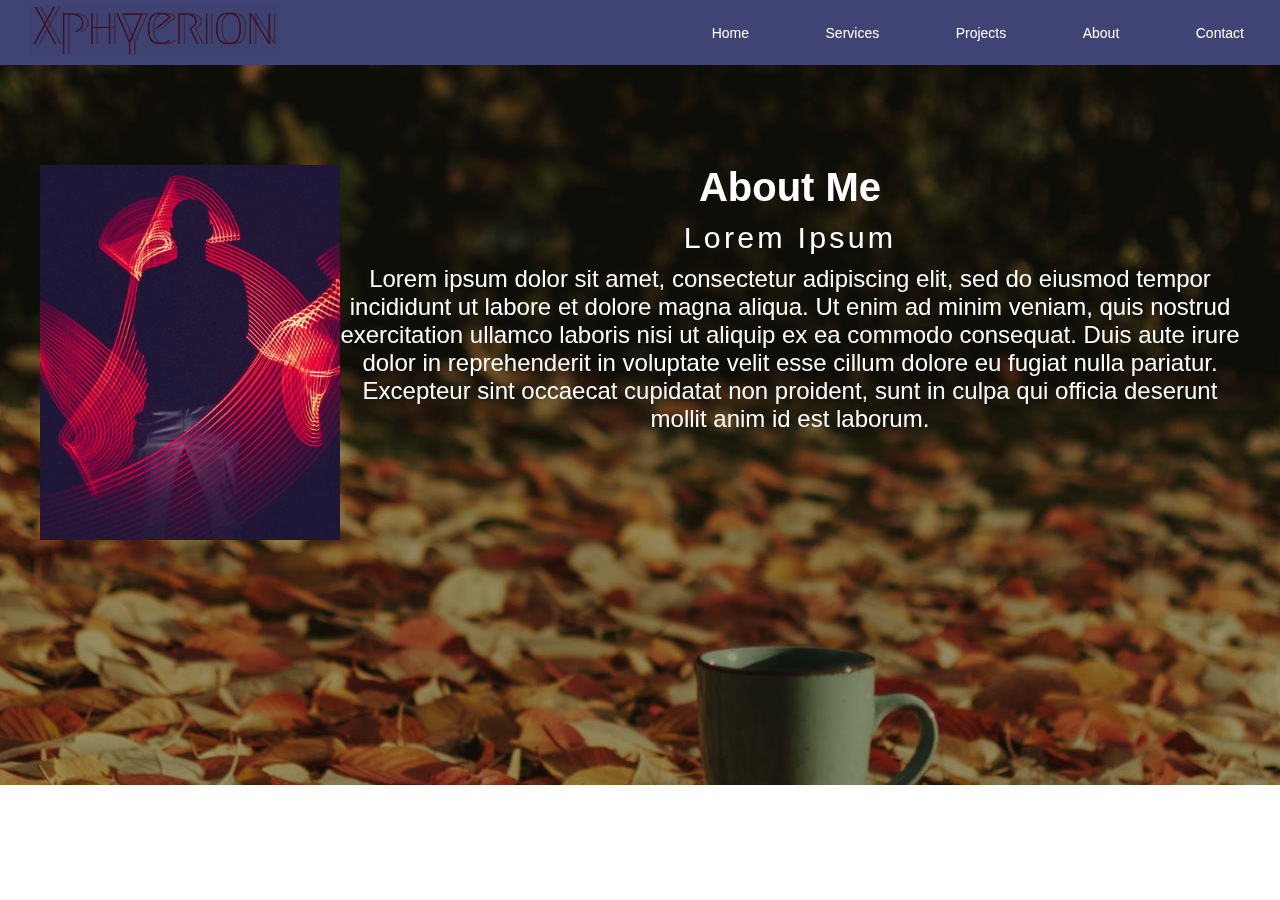
==== about.html @ 5a9ef0b9 "last push lowbat na ang ferson" ====
<!DOCTYPE html>
<html lang="en">
<head>
    <meta charset="UTF-8">
    <meta name="viewport" content="width=device-width, initial-scale=1.0">
    <title>Xphyerion</title>
    <link rel="stylesheet" href="css/stylesheet.css">
</head>
<body class="about-body">

    <header class="banner">

        <nav class="navbar">
           <a href="index.html"><img src="images/logo.png" class="logo" ></a>

            <ul>
                <li><a href="index.html">Home</a></li>
                <li><a href="#">Services</a></li>
                <li><a href="#">Projects</a></li>
                <li><a href="about.html">About</a></li>
                <li><a href="contact.html">Contact</a></li>           
            </ul>   
        </nav>  
    </header>
<div class="content-about">
    <div class="about-me">
        <div class="column-left"></div>
            <div class="about-img">
                <img src="images/about_model.jpg" alt="about-img">
            </div>
        <div class="column-right">
            <h1>About Me</h1>
            <h2>Lorem Ipsum</h2>
            <p>Lorem ipsum dolor sit amet, consectetur adipiscing elit, sed do eiusmod tempor incididunt ut labore et dolore magna aliqua. Ut enim ad minim veniam, quis nostrud exercitation ullamco laboris nisi ut aliquip ex ea commodo consequat. Duis aute irure dolor in reprehenderit in voluptate velit esse cillum dolore eu fugiat nulla pariatur. Excepteur sint occaecat cupidatat non proident, sunt in culpa qui officia deserunt mollit anim id est laborum.</p>
        </div>
    </div>
</div>
 
</body>
</html>
---- css/stylesheet.css ----
*{

    margin: 0;
    padding: 0;
    font-family: sans-serif;
    
    
}

.banner{
    background-color: rgb(170, 207, 216);
    
}


.content-main{

    width: 100%;
    height: 720px;
    background-image: url(../images/model.jpg);
    background-size: cover;
    background-position: center;
    background-blend-mode: multiply;

}

.content-about{
    width: 100%;
    height: 720px;
    background-image: url(../images/about_backg.jpg);
    background-color: #b1b98e;
    background-size: cover;
    background-position: center;
    background-blend-mode: multiply;

}
.content-contact{
    width: 100%;
    height: 720px;
    background-image: url(../images/connect.jpg);
    background-color: #121814;
    background-size: cover;
    background-position: center;
    background-blend-mode: multiply;

    
}
.about-me {
    display: flex;
    flex-direction: row; 
    text-align: center;
    max-width: 1200px;
    margin: 0 auto;
    padding: 100px 20px;
 
}


.about-img img {
    width: 300px; 
    height: auto; 
    display: block;
}

.column-right {
    flex: 1;
    transition: transform 0.3s ease-in-out;
}

.column-right h1 {
    font-size: 2.5rem;
    font-weight: bold;
    margin-bottom: 10px;
    color: #ffffff;
}

.column-right h2 {
    font-size: 1.9rem;
    font-weight: 500;
    letter-spacing: .2rem;
    margin-bottom: 10px;
    color: #ffffff;
}

.column-right p {
    font-size: 1.5rem;
    margin-bottom: 20px;
    color: #ffffff;
}


.column-right:hover {
    transform: scale(1.1); /* Enlarge the column on hover */
    box-shadow: 0 0 20px rgba(255, 255, 255, 0.7), inset 0 0 1200px rgba(0, 0, 0, 10); 
}




.navbar{
    background-color: #404474;
    height: 5px;
    margin: auto;
    padding: 30px 0;
    display: flex;
    align-items: center;
    justify-content: space-between;
    
}

.logo{
    width: 250px;
    padding-left: 30px;
    mix-blend-mode: multiply;
}

.navbar ul li{
list-style: none;
display: inline-block;
margin: 0 20px;


}

.navbar ul li a {
    position: relative;
    text-decoration: none;
    color: #ffffff;
    padding: 8px 16px;
    font-size: 14px;
}
.navbar ul li a::before {
    content: "";
    position: absolute;
    width: 100%;
    height: 2px;
    bottom: 0;
    left: 0;
    background-color: #fa0505;
    visibility: hidden;
    transform: scaleX(0);
    transition: all 0.3s ease-in-out;
}
.navbar ul li a:hover::before {
    visibility: visible;
    transform: scaleX(1);
}



.content-index{

    padding-top: 275px;
    padding-left: 100px;
    color: aliceblue;
    
    
}

.content-index h2{
    color: rgb(3, 3, 3);
    font-size: 50px;
    font-family: 'Times New Roman', Times, serif;
    
}

.content-index h1{
    color: #f30808;
    font-size: 70px;
    font-family: system-ui, -apple-system, BlinkMacSystemFont, 'Segoe UI', Roboto, Oxygen, Ubuntu, Cantarell, 'Open Sans', 'Helvetica Neue', sans-serif;
    transition: font-size 0.3s ease-in-out; 
}

.content-index h1:hover{
    font-size: 75px; 
}


.container {
    padding-top: 50px;
    display: flex;
    justify-content: center;
    align-items: center;
    height: 100%;
}

.contact {
    display: flex; /* Make .contact a flex container */
    flex-direction: column;
    max-width: 1200px;
    margin: 0 auto;
}

.contact-items {
    display: flex;
    flex-wrap: wrap; /* Allow items to wrap to the next line */
    justify-content: center; /* Center items horizontally */
}

.contact-item {
    width: 350px; /* Set a specific width for each item */
    padding: 20px;
    text-align: center;
    border-radius: 10px;
    margin: 10px; /* Adjust margin between items */
    display: flex;
    flex-direction: column;
    align-items: center; /* Center items horizontally */
    box-shadow: 0px 0px 18px 0 #070000;
    box-sizing: border-box;
    background-color: #ffffff;
}
.contact-item:hover{
    box-shadow: 0px 0px 10px 0px #ffffff ;
    transition: .3s ease box-shadow;
}

.contact .icon {
    width: 70px;
    margin-bottom: 10px;
    display: block;
    margin-left: auto;
    margin-right: auto;
}

.contact-info h1 {
    font-size: 3rem;
    font-weight: 500;
    margin-bottom: 5px;
    
}

.contact-info h2 {
    font-size: 1.3rem;
    line-height: 2rem;
    font-weight: 500;
}

.contact-title{
    padding-bottom: 100px;
    font-family: system-ui, -apple-system, BlinkMacSystemFont, 'Segoe UI', Roboto, Oxygen, Ubuntu, Cantarell, 'Open Sans', 'Helvetica Neue', sans-serif;
    font-size: 75px;
    color: #ffffff;
}

@media (max-width: 768px) {
    .contact-item {
        width: 100%; 
    }
}
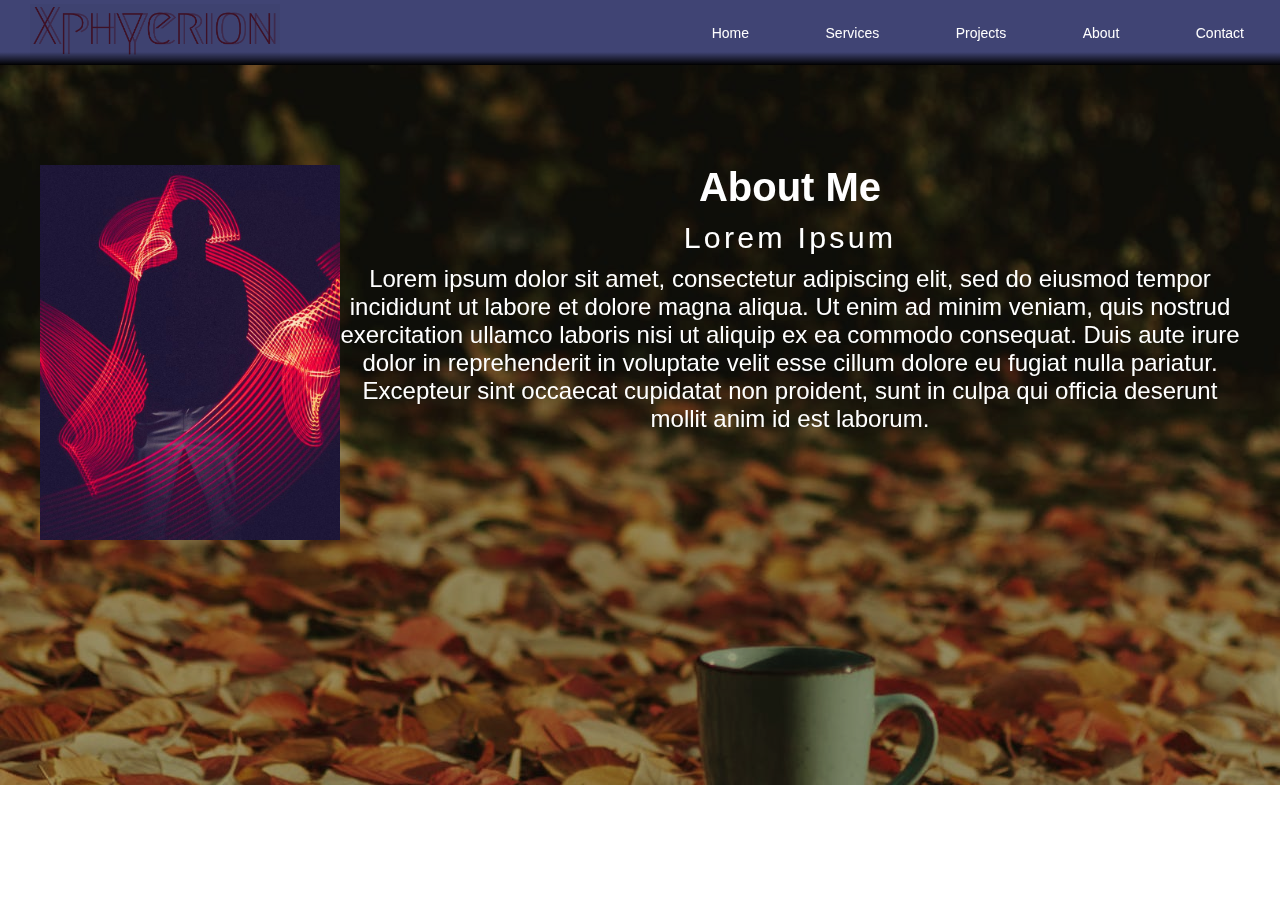
==== commit 64b1dda4: "daghana pa sa butanganan" ====
--- a/about.html
+++ b/about.html
@@ -15,8 +15,22 @@
 
             <ul>
                 <li><a href="index.html">Home</a></li>
-                <li><a href="#">Services</a></li>
-                <li><a href="#">Projects</a></li>
+                <li class="dropdown">
+                    <a href="#">Services</a>
+                    <ul class="dropdown-menu">
+                        <li><a href="service1.html">Service A</a></li>
+                        <li><a href="#">Service B</a></li>
+                        <li><a href="#">Service C</a></li>
+                    </ul>
+                </li>
+                <li class="dropdown">
+                    <a href="#">Projects</a>
+                    <ul class="dropdown-menu">
+                        <li><a href="#">Project A</a></li>
+                        <li><a href="#">Project B</a></li>
+                        <li><a href="#">Project C</a></a></li>
+                    </ul>
+                </li>
                 <li><a href="about.html">About</a></li>
                 <li><a href="contact.html">Contact</a></li>           
             </ul>   
--- a/css/stylesheet.css
+++ b/css/stylesheet.css
@@ -96,39 +96,80 @@
 
 
 
-
-.navbar{
-    background-color: #404474;
+.navbar {
+    background: linear-gradient(to bottom, #404474, #404474 80%, #000000);
     height: 5px;
     margin: auto;
     padding: 30px 0;
     display: flex;
     align-items: center;
     justify-content: space-between;
-    
-}
-
-.logo{
+    box-shadow: 0px 0px 10px rgba(0, 0, 0, 1); 
+}
+
+.logo {
     width: 250px;
     padding-left: 30px;
     mix-blend-mode: multiply;
 }
 
-.navbar ul li{
-list-style: none;
-display: inline-block;
-margin: 0 20px;
-
-
+.navbar ul {
+    list-style: none;
+    margin: 0;
+    padding: 0;
+}
+
+.navbar ul li {
+    display: inline-block;
+    margin: 0 20px;
+    position: relative;
 }
 
 .navbar ul li a {
-    position: relative;
     text-decoration: none;
     color: #ffffff;
     padding: 8px 16px;
     font-size: 14px;
-}
+    display: block;
+}
+
+.navbar ul > li:hover > ul {
+    display: flex;
+    opacity: 1;
+    visibility: visible;
+}
+
+.navbar ul li ul {
+    padding: 20px;
+    position: absolute;
+    top: 100%;
+    left: 50%;
+    transform: translateX(-50%);
+    background-color: #404474;
+    box-shadow: 0px 4px 8px rgba(0, 0, 0, 0.2);
+    flex-direction: row;
+    opacity: 0;
+    visibility: hidden;
+    transition: opacity 0.3s ease-in-out, visibility 0.3s ease-in-out;
+    display: flex;
+}
+
+.navbar ul li ul li {
+    width: auto;
+    text-align: left;
+    white-space: nowrap;
+    margin-right: 10px;
+}
+
+.navbar ul li ul li:last-child {
+    margin-right: 0;
+}
+
+.navbar ul li ul li a {
+    padding: 8px 16px;
+    display: block;
+}
+
 .navbar ul li a::before {
     content: "";
     position: absolute;
@@ -141,12 +182,11 @@
     transform: scaleX(0);
     transition: all 0.3s ease-in-out;
 }
-.navbar ul li a:hover::before {
+
+.navbar ul li:hover a::before {
     visibility: visible;
     transform: scaleX(1);
 }
-
-
 
 .content-index{
 
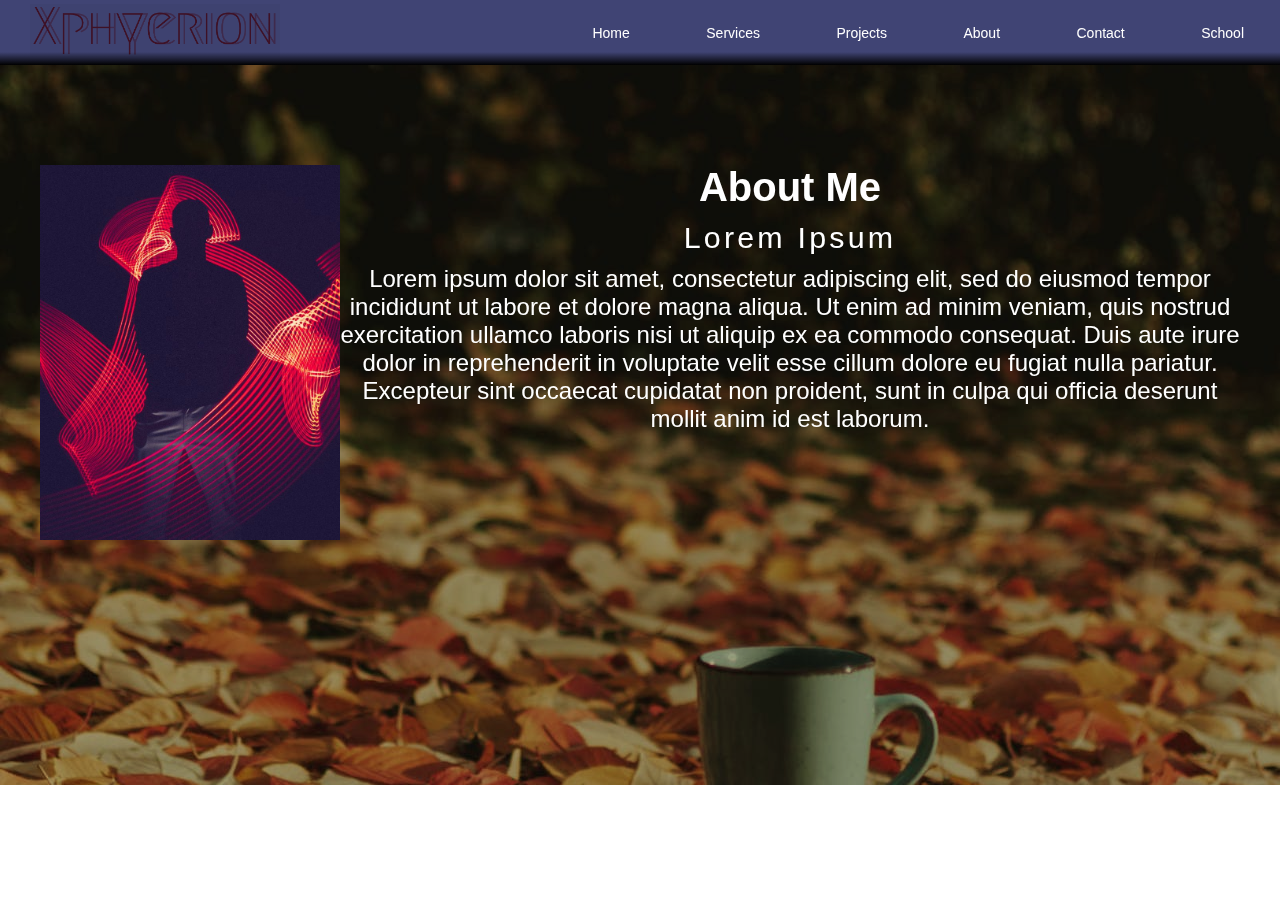
==== commit 3449a8b0: "ahhhhhhhhhhhhhhhhhhhhhhhhhhh" ====
--- a/about.html
+++ b/about.html
@@ -11,30 +11,31 @@
     <header class="banner">
 
         <nav class="navbar">
-           <a href="index.html"><img src="images/logo.png" class="logo" ></a>
+            <a href="index.html"><img src="images/logo.png" class="logo" ></a>
 
             <ul>
                 <li><a href="index.html">Home</a></li>
                 <li class="dropdown">
-                    <a href="#">Services</a>
+                    <a href="services.html">Services</a>
                     <ul class="dropdown-menu">
-                        <li><a href="service1.html">Service A</a></li>
-                        <li><a href="#">Service B</a></li>
-                        <li><a href="#">Service C</a></li>
+                        <li><a href="service1.html">Game Pilot</a></li>
+                        <li><a href="service2.html">Encoder</a></li>
+                        
                     </ul>
                 </li>
                 <li class="dropdown">
-                    <a href="#">Projects</a>
+                    <a href="projects.html">Projects</a>
                     <ul class="dropdown-menu">
-                        <li><a href="#">Project A</a></li>
-                        <li><a href="#">Project B</a></li>
-                        <li><a href="#">Project C</a></a></li>
+                        <li><a href="project1.html">Food Blog</a></li>
+                        <li><a href="project2.html">Translator App</a></li>
+                        
                     </ul>
                 </li>
                 <li><a href="about.html">About</a></li>
-                <li><a href="contact.html">Contact</a></li>           
+                <li><a href="contact.html">Contact</a></li>
+                <li><a href="school.html">School</a></li>           
             </ul>   
-        </nav>  
+        </nav>
     </header>
 <div class="content-about">
     <div class="about-me">
--- a/css/stylesheet.css
+++ b/css/stylesheet.css
@@ -34,9 +34,10 @@
     background-blend-mode: multiply;
 
 }
+
 .content-contact{
     width: 100%;
-    height: 720px;
+    height: 91.75vh;
     background-image: url(../images/connect.jpg);
     background-color: #121814;
     background-size: cover;
@@ -45,6 +46,7 @@
 
     
 }
+
 .about-me {
     display: flex;
     flex-direction: row; 
@@ -90,7 +92,7 @@
 
 
 .column-right:hover {
-    transform: scale(1.1); /* Enlarge the column on hover */
+    transform: scale(1.1); 
     box-shadow: 0 0 20px rgba(255, 255, 255, 0.7), inset 0 0 1200px rgba(0, 0, 0, 10); 
 }
 
@@ -217,35 +219,37 @@
 
 
 .container {
-    padding-top: 50px;
+    padding-top: 0px;
     display: flex;
     justify-content: center;
     align-items: center;
     height: 100%;
+    
 }
 
 .contact {
-    display: flex; /* Make .contact a flex container */
+    display: flex; 
     flex-direction: column;
     max-width: 1200px;
     margin: 0 auto;
+    
 }
 
 .contact-items {
     display: flex;
-    flex-wrap: wrap; /* Allow items to wrap to the next line */
-    justify-content: center; /* Center items horizontally */
+    flex-wrap: wrap; 
+    justify-content: center; 
 }
 
 .contact-item {
-    width: 350px; /* Set a specific width for each item */
-    padding: 20px;
+    width: 350px; 
+   padding: 20px; 
     text-align: center;
     border-radius: 10px;
-    margin: 10px; /* Adjust margin between items */
+    margin: 10px;
     display: flex;
     flex-direction: column;
-    align-items: center; /* Center items horizontally */
+    align-items: center; 
     box-shadow: 0px 0px 18px 0 #070000;
     box-sizing: border-box;
     background-color: #ffffff;
@@ -277,7 +281,7 @@
 }
 
 .contact-title{
-    padding-bottom: 100px;
+    padding-bottom: 50px;
     font-family: system-ui, -apple-system, BlinkMacSystemFont, 'Segoe UI', Roboto, Oxygen, Ubuntu, Cantarell, 'Open Sans', 'Helvetica Neue', sans-serif;
     font-size: 75px;
     color: #ffffff;
@@ -289,3 +293,690 @@
     }
 }
 
+.blog-content-main{
+    display: flex;
+    flex-direction: column;
+    justify-content:  center;
+    align-items: center;
+    width: 100%;
+    height: auto;
+    background-image: url(../images/food.jpg);
+    background-size: cover;
+    background-position: center;
+    background-blend-mode: multiply;
+    background-attachment: fixed;
+
+}
+.blog-content-main .blog-title{
+    padding-top: 20px;
+    padding-bottom: 50px;
+    font-size: 10rem;
+    font-family: monospace;
+}
+.blog-content{
+    text-align: center;
+    background-color: rgba(255, 255, 255, 0.5); 
+    width: 90%;
+    min-height: 100%;
+    margin: 0;
+    padding: 0%; 
+}
+
+.blog-foot1{
+    text-align: center;
+    padding-top: 20px;
+    background-color: #000000;
+    width: 100%;
+    height: 20px;
+    font-size: 10px;
+    color: #ffffff;
+    font-family: 'Times New Roman', Times, serif;
+}
+
+.food-article-1,.food-article-2 {
+    padding: 20px; 
+    margin-bottom: 30px; 
+}
+
+.food-blog-content1, .food-blog-content2 {
+    padding: 35px; 
+}
+
+.service-main1 {
+    width: 100%;
+    height: 91.7vh; 
+    background-image: url(../images/service.jpg);
+    background-size: cover;
+    background-position: center;
+    background-blend-mode: multiply;
+    background-attachment: fixed;
+    margin: 0; 
+}
+.card-container {
+    background-color: rgba(24, 20, 20, 0.637); 
+    border-radius: 10px;
+    padding: 20px;
+    width: 1300px; 
+    height: 300px; 
+    position: fixed; 
+    bottom: 50px; 
+    right: 50px; 
+    transition: transform 0.3s ease; 
+}
+.card-containerh1{
+    font-size: 5rem;
+    color: #f0dc2ad3;
+    font-family: 'Times New Roman', Times, serif,bold;
+    text-align: center;
+
+}
+
+.card-container-h2{
+    text-align: right;
+    font-size: 2rem;
+    font-style: italic;
+    color: #ffffff;
+}
+
+
+.card-container:hover {
+    transform: scale(1.1); 
+    box-shadow: -20px -20px 30px rgb(0, 0, 0);
+    background-color: rgba(0, 0, 0, 0.774); 
+
+}
+.service-content-head1 {
+    text-align: center;
+    position: fixed;
+    top: 100px;
+    right: 380px;
+    font-family: 'Times New Roman', Times, serif, bold;
+    color: crimson;
+    font-size: 4.5rem;
+    font-style: oblique;
+    text-shadow: 2px 2px 4px rgba(0, 0, 0, 0.5), 
+                 -1px -1px 4px rgba(0, 0, 0, 0.5); 
+    transition: transform 0.3s ease; 
+}
+
+.service-content-head1:hover {
+    transform: scale(1.2);
+    text-shadow: 30px 30px 5px rgba(0, 0, 0, 0.5),
+    -1px -1px 4px rgba(0, 0, 0, 1); 
+                 
+}
+
+.services-main {
+    width: 100%;
+    height: 91.7vh;
+    background-image: url(../images/Encoder.jpg);
+    background-color: #5742428c;
+    background-size: cover;
+    background-position: center;
+    background-blend-mode: multiply;
+    background-attachment: fixed;
+    margin: 0;
+    text-align: center;
+    display: flex;
+    flex-direction: column;
+}
+
+.Services-offered {
+    display: flex;
+    justify-content: center;
+}
+
+.Services-offered-title {
+    color: #fffdfdec;
+    font-family: system-ui, -apple-system, BlinkMacSystemFont, 'Segoe UI', Roboto, Oxygen, Ubuntu, Cantarell, 'Open Sans', 'Helvetica Neue', sans-serif;
+    font-style: oblique;
+    font-size: 5rem;
+    margin-top: 50px;
+    margin-bottom: 50px;
+    text-shadow: 10px 50px 10px rgba(0, 0, 0, 0.5); 
+}
+.Services-offered-items {
+    display: flex;
+    flex-direction: row; 
+}
+
+.card-container1 {
+    background-image: url(../images/card-service1.jpg);
+    background-color: #ffffff;
+    background-size: 100%; 
+    background-position: center;
+    background-repeat: no-repeat; 
+    background-blend-mode: multiply;
+    border-radius: 10px; 
+    padding: 20px;
+    margin: 20px;
+    text-align: center;
+    width: 200px;
+    height: 300px;
+    transition: transform 0.3s ease;
+    overflow: hidden; 
+}
+.card-container1 .cc1 {
+    color: #010200;
+    font-family: system-ui, -apple-system, BlinkMacSystemFont, 'Segoe UI', Roboto, Oxygen, Ubuntu, Cantarell, 'Open Sans', 'Helvetica Neue', sans-serif;
+    font-style: italic;
+    transition: transform 0.3s ease; 
+}
+
+.card-container1:hover {
+    background-color: #000000c7;
+    transform: scale(1.5) translateZ(-20px); 
+}
+
+.card-container1:hover .cc1 {
+    color: #ffffff;
+    transform: scale(1.3);
+}
+
+.card-container2 {
+    background-image: url(../images/card-service2.jpg);
+    background-color: #ffffff;
+    background-size: 100%; 
+    background-position: center;
+    background-repeat: no-repeat; 
+    background-blend-mode: multiply;
+    border-radius: 10px; 
+    padding: 20px;
+    margin: 20px;
+    text-align: center;
+    width: 200px;
+    height: 300px;
+    transition: transform 0.3s ease;
+    overflow: hidden; 
+}
+.card-container2 .cc2 {
+    color: #010200;
+    font-family: system-ui, -apple-system, BlinkMacSystemFont, 'Segoe UI', Roboto, Oxygen, Ubuntu, Cantarell, 'Open Sans', 'Helvetica Neue', sans-serif;
+    font-style: italic;
+    transition: transform 0.3s ease; 
+}
+
+.card-container2:hover {
+    background-color: #000000c7;
+    transform: scale(1.5) translateZ(-20px); 
+}
+
+.card-container2:hover .cc2 {
+    color: #ffffff;
+    transform: scale(1.3);
+}
+
+.card-container3 {
+    background-image: url(../images/service_offered3.jpg);
+    background-color: #ffffff;
+    background-size: 100%; 
+    background-position: center;
+    background-repeat: no-repeat; 
+    background-blend-mode: multiply;
+    border-radius: 10px; 
+    padding: 20px;
+    margin: 20px;
+    text-align: center;
+    width: 200px;
+    height: 300px;
+    transition: transform 0.3s ease;
+    overflow: hidden; 
+}
+.card-container3 .cc3 {
+    color: #010200;
+    font-family: system-ui, -apple-system, BlinkMacSystemFont, 'Segoe UI', Roboto, Oxygen, Ubuntu, Cantarell, 'Open Sans', 'Helvetica Neue', sans-serif;
+    font-style: italic;
+    transition: transform 0.3s ease; 
+}
+
+.card-container3:hover {
+    background-color: #000000c7;
+    transform: scale(1.5) translateZ(-20px); 
+}
+
+.card-container3:hover .cc3 {
+    color: #ffffff;
+    transform: scale(1.3);
+}
+
+
+
+.project-main {
+    width: 100%;
+    min-height: 100vh; 
+    background-image: url(../images/services_offered.jpg);
+    background-color: #5742428c;
+    background-size: cover;
+    background-position: center;
+    background-blend-mode: multiply;
+    background-attachment: fixed; 
+    margin: 0;
+    text-align: center;
+    display: flex;
+    flex-direction: column;
+
+}
+
+
+
+.project-offered {
+    display: flex;
+    justify-content: center;
+}
+
+.project-offered-title {
+    color: #fffdfdec;
+    font-family: system-ui, -apple-system, BlinkMacSystemFont, 'Segoe UI', Roboto, Oxygen, Ubuntu, Cantarell, 'Open Sans', 'Helvetica Neue', sans-serif;
+    font-style: oblique;
+    font-size: 5rem;
+    margin-top: 50px;
+    margin-bottom: 50px;
+    text-shadow: 10px 50px 10px rgba(0, 0, 0, 0.5); 
+}
+.project-offered-items {
+    display: flex;
+    flex-direction: column; 
+}
+
+.project-container1 {
+    background-image: url(../images/food_proj.jpg);
+    background-color: #e7c5c5c0;
+    background-size: 100%; 
+    background-position: center;
+    background-repeat: no-repeat; 
+    background-blend-mode: multiply;
+    border-radius: 10px; 
+    padding: 20px;
+    margin: 20px;
+    text-align: center;
+    display: flex; 
+    align-items: center;
+    justify-content: center; 
+    width: 800px;
+    height: 300px;
+    transition: transform 0.3s ease;
+    overflow: hidden; 
+}
+.project-container1 .pr-cc1 {
+    font-size: 5rem;
+    color: #012779ee;
+    font-family: system-ui, -apple-system, BlinkMacSystemFont, 'Segoe UI', Roboto, Oxygen, Ubuntu, Cantarell, 'Open Sans', 'Helvetica Neue', sans-serif;
+    font-style: italic;
+    transition: transform 0.3s ease; 
+    text-align: center;
+}
+
+.project-container1:hover {
+    background-color: #000000c7;
+    transform: scale(1.5) translateZ(-20px); 
+}
+
+.project-container1:hover .pr-cc1 {
+    color: #ffffff;
+    transform: scale(1.3);
+}
+
+.project-container2 {
+    background-image: url(../images/translate.png);
+    background-color: #ffffff;
+    background-size: 100%; 
+    background-position: center;
+    background-repeat: no-repeat; 
+    background-blend-mode: multiply;
+    border-radius: 10px; 
+    padding: 20px;
+    margin: 20px;
+    text-align: center;
+    display: flex; 
+    align-items: center;
+    justify-content: center; 
+    width: 800px;
+    height: 300px;
+    transition: transform 0.3s ease;
+    overflow: hidden;  
+}
+.project-container2 .pr-cc2 {
+    color: #010200;
+    font-family: system-ui, -apple-system, BlinkMacSystemFont, 'Segoe UI', Roboto, Oxygen, Ubuntu, Cantarell, 'Open Sans', 'Helvetica Neue', sans-serif;
+    font-style: italic;
+    transition: transform 0.3s ease; 
+    text-align: center;
+    font-size: 5rem;
+}
+
+.project-container2:hover {
+    background-color: #000000c7;
+    transform: scale(1.5) translateZ(-20px); 
+}
+
+.project-container2:hover .pr-cc2 {
+    color: #ffffff;
+    transform: scale(1.3);
+}
+
+.project-container3 {
+    background-image: url(../images/food_proj.jpg);
+    background-color: #ffffff;
+    background-size: 100%; 
+    background-position: center;
+    background-repeat: no-repeat; 
+    background-blend-mode: multiply;
+    border-radius: 10px; 
+    padding: 20px;
+    margin: 20px;
+    text-align: center;
+    display: flex; 
+    align-items: center;
+    justify-content: center; 
+    width: 800px;
+    height: 300px;
+    transition: transform 0.3s ease;
+    overflow: hidden; 
+}
+.project-container3 .pr-cc3 {
+    color: #010200;
+    font-family: system-ui, -apple-system, BlinkMacSystemFont, 'Segoe UI', Roboto, Oxygen, Ubuntu, Cantarell, 'Open Sans', 'Helvetica Neue', sans-serif;
+    font-style: italic;
+    transition: transform 0.3s ease; 
+    text-align: center; 
+}
+
+.project-container3:hover {
+    background-color: #000000c7;
+    transform: scale(1.5) translateZ(-20px); 
+}
+
+.project-container3:hover .pr-cc3 {
+    color: #ffffff;
+    transform: scale(1.3);
+}
+
+.proj2-main{
+    width: 100%;
+    min-height: 100vh; 
+    background-image: url(../images/img3.png);
+    background-size: cover;
+    background-position: center;
+    background-blend-mode: multiply;
+    background-attachment: fixed;
+    margin: 0; 
+}
+
+.proj-cont1 {
+    text-align: center;
+    background-color: rgba(75, 72, 72, 0.603);
+    width: 90%;
+    min-height: 90vh;
+    margin: 0 auto;
+    display: flex; 
+    align-items: row; 
+    padding-top: 50px;
+    padding-left: 30px;
+    padding-right: 30px;
+  }
+  
+  .proj1 {
+    background-image: url('../images/img4.png');
+    width: 69%;
+    height: auto;
+    background-repeat: no-repeat;
+  }
+  
+  .proj2 {
+    width: 50%;
+    height: auto;
+    font-family: system-ui, -apple-system, BlinkMacSystemFont, 'Segoe UI', Roboto, Oxygen, Ubuntu, Cantarell, 'Open Sans', 'Helvetica Neue', sans-serif;
+    font-size: 20px;
+    color: #dbddf0c4;
+    
+  }
+  .proj2-title{
+    width: 50%;
+    font-size: 5rem;
+    font-style: oblique;
+    font-family: Verdana, Geneva, Tahoma, sans-serif;
+    text-decoration: underline;
+    font-style: oblique;
+    text-align: left;
+  }
+  
+  .proj-cont2 {
+    text-align: center;
+    background-color: rgba(75, 72, 72, 0.603);
+    width: 90%;
+    min-height: auto;
+    margin: 0 auto;
+    display: flex; 
+    align-items: row; 
+    padding-top: 50px;
+    padding-left: 30px;
+    padding-right: 30px;
+  }
+  .proj3 {
+    background-image: url('../images/img1\ .png');
+    background-size: contain;
+    width: 50%;
+    height: 100vh;
+    background-repeat: no-repeat;
+  }
+  .proj4 {
+    background-image: url('../images/img2.png');
+    background-size: contain;
+    width: 50%;
+    height: 100vh;
+    background-repeat: no-repeat;
+  }
+ 
+
+  .web-dev-main{
+    width: 100%;
+    min-height: 95vh; 
+    background-image: url(../images/service_offered1.jpg);
+    background-size: cover;
+    background-position: center;
+    background-blend-mode: multiply;
+    background-attachment: fixed;
+    margin: 0; 
+}
+
+.web-dev-content {
+    text-align: center;
+    background-color: rgba(75, 72, 72, 0.603);
+    width: 90%;
+    min-height: 85vh;
+    margin: 0 auto;
+    flex-direction: column;
+    padding-top: 50px;
+    padding-left: 30px;
+    padding-right: 30px;
+  }
+
+
+  .encode-img {
+    background-image: url('../images/encoder-job.png');
+    background-size: cover;
+    background-position: center;
+    width: 100%;
+    height: 50vh;
+    background-repeat: no-repeat;
+    
+  }
+  
+  .encode-disc{
+    
+        width: 100%;
+        height: auto;
+        font-family: system-ui, -apple-system, BlinkMacSystemFont, 'Segoe UI', Roboto, Oxygen, Ubuntu, Cantarell, 'Open Sans', 'Helvetica Neue', sans-serif;
+        font-size: 20px;
+        color: #52fff6;
+        
+      
+  }
+  .encode-title{
+    width: 100%;
+    font-size: 4rem;
+    font-style: oblique;
+    font-family: Verdana, Geneva, Tahoma, sans-serif;
+    text-decoration: underline;
+    font-style: oblique;
+    text-align: right;
+    padding-bottom: 20px;
+  }
+.encode-content{
+    font-size: 20px;
+    font-family: 'Trebuchet MS', 'Lucida Sans Unicode', 'Lucida Grande', 'Lucida Sans', Arial, sans-serif;
+    color: #ffffff;
+}
+  
+
+.school-main{
+    width: 100%;
+    min-height: 95vh; 
+    background-image: url(../images/zdspgc.jpg);
+    background-size: cover;
+    background-position: center;
+    background-blend-mode: multiply;
+    background-attachment: fixed;
+    margin: 0; 
+}
+
+.school-content {
+    text-align: center;
+    background-color: rgba(51, 46, 46, 0.863);
+    width: 90%;
+    min-height: 85vh;
+    margin: 0 auto;
+    flex-direction: column;
+    padding-top: 50px;
+    padding-left: 30px;
+    padding-right: 30px;
+  }
+.school-banner{
+    background-image: url('../images/zdspgc.jpg');
+    background-size: contain;
+    background-position: center;
+    width: 100%;
+    height: 50vh;
+    background-repeat: no-repeat;
+
+}
+
+.school-name{
+    padding-top: 30px;
+    padding-bottom: 50px;
+    font-size: 5rem;
+    font-family: 'Times New Roman', Times, serif;
+    color: #ffffff;
+    transition: font-size 0.3s; 
+
+}
+.school-name:hover {
+    font-size: 3.5rem; 
+}
+
+
+.Vision {
+    padding-top: 30px;
+    padding-bottom: 20px;
+    font-size: 3rem;
+    font-family: 'Times New Roman', Times, serif;
+    color: #ffffff;
+    text-align: right;
+    transition: font-size 0.3s; 
+}
+
+.Vision:hover {
+    font-size: 3.5rem; 
+}
+
+.vision1 {
+    padding-top: 30px;
+    padding-bottom: 20px;
+    font-size: 2rem;
+    font-family: 'Times New Roman', Times, serif;
+    color: #ffffff;
+    text-align: right;
+    transition: font-size 0.3s; 
+}
+
+.vision1:hover {
+    font-size: 2.5rem; 
+}
+
+.MISSION{
+    padding-top: 30px;
+    padding-bottom: 20px;
+    font-size: 3rem;
+    font-family: 'Times New Roman', Times, serif;
+    color: #ffffff;
+    text-align: left;
+    transition: font-size 0.3s; 
+}
+.MISSION:hover {
+    font-size: 2.5rem; 
+}
+.mission1{
+    padding-top: 30px;
+    padding-bottom: 20px;
+    font-size: 2rem;
+    font-family: 'Times New Roman', Times, serif;
+    color: #ffffff;
+    text-align: left;
+    transition: font-size 0.3s; 
+}
+.mission1:hover {
+    font-size: 2.5rem; 
+}
+.GOAL{
+    padding-top: 30px;
+    padding-bottom: 20px;
+    font-size: 3rem;
+    font-family: 'Times New Roman', Times, serif;
+    color: #ffffff;
+    text-align: right;
+    transition: font-size 0.3s; 
+
+}
+.GOAL:hover {
+    font-size: 2.5rem; 
+}
+.goal1{
+    padding-top: 30px;
+    padding-bottom: 20px;
+    font-size: 2rem;
+    font-family: 'Times New Roman', Times, serif;
+    color: #ffffff;
+    text-align: right;
+    transition: font-size 0.3s; 
+}
+
+.goal1:hover {
+    font-size: 2.5rem; 
+}
+.OBJECTIVES{
+    padding-top: 30px;
+    padding-bottom: 20px;
+    font-size: 3rem;
+    font-family: 'Times New Roman', Times, serif;
+    color: #ffffff;
+    text-align: left;
+    transition: font-size 0.3s; 
+
+}
+.OBJECTIVES:hover {
+    font-size: 2.5rem; 
+}
+
+.objectives1{
+    padding-top: 30px;
+    padding-bottom: 20px;
+    font-size: 2rem;
+    font-family: 'Times New Roman', Times, serif;
+    color: #ffffff;
+    text-align: left;
+    transition: font-size 0.3s; 
+}
+.objectives1:hover {
+    font-size: 2.5rem;
+    color: rgb(255, 255, 255); 
+}